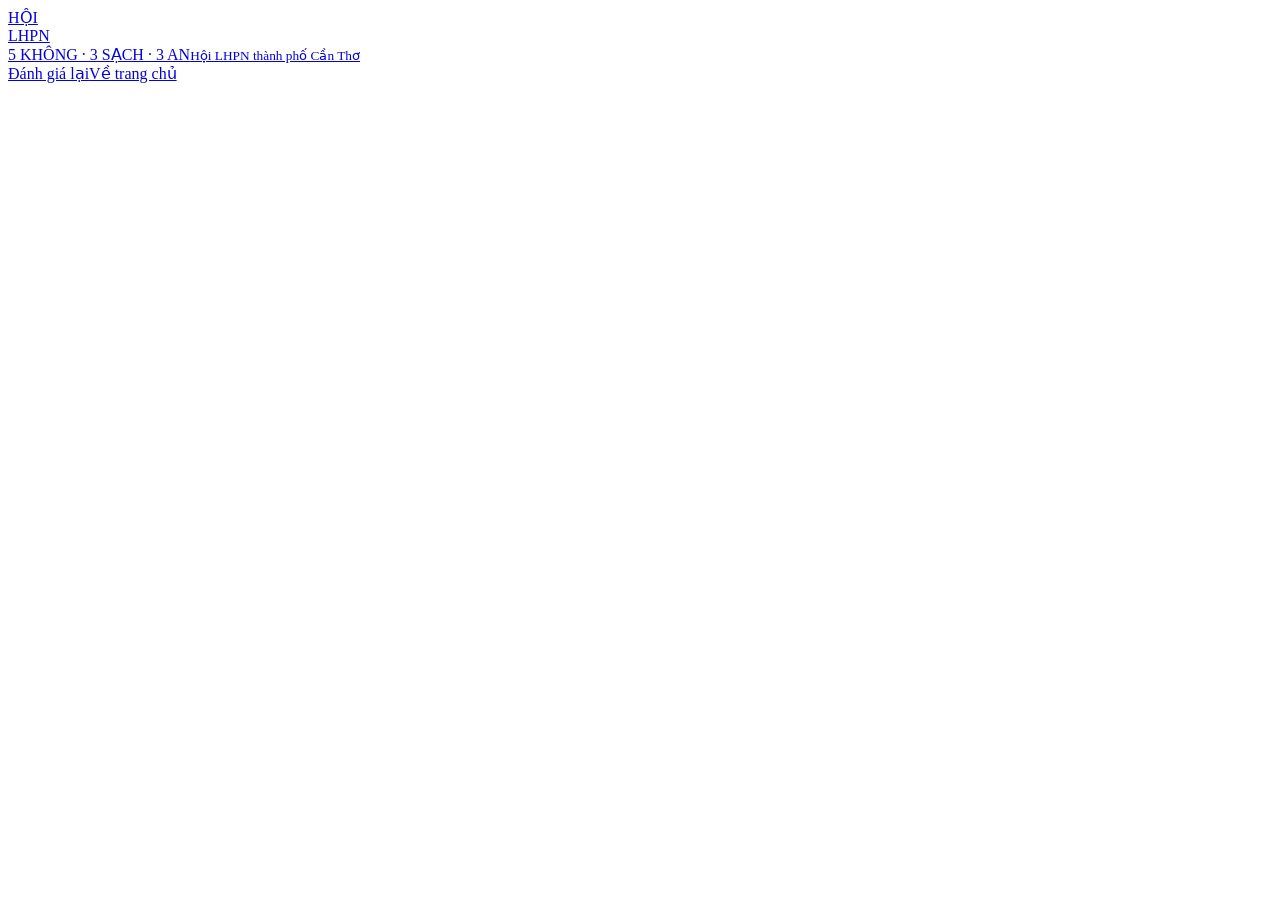
==== ket-qua.html @ f17b0d6a "feat: thêm ket-qua.html cho phiên bản V2" ====
<!doctype html><html lang="vi"><head><meta charset="utf-8"><meta name="viewport" content="width=device-width,initial-scale=1"><title>Kết quả tự đánh giá</title><link rel="stylesheet" href="assets/css/style.css"></head><body><header><div class="wrap nav"><a class="brand" href="index.html"><div class="logo-fallback">HỘI<br>LHPN</div><span>5 KHÔNG · 3 SẠCH · 3 AN<small>Hội LHPN thành phố Cần Thơ</small></span></a></div></header><main class="wrap section"><div class="result" id="result"></div><div class="actions"><a class="btn primary" href="tu-danh-gia.html">Đánh giá lại</a><a class="btn" href="index.html">Về trang chủ</a></div></main><script src="assets/js/app.js"></script></body></html>
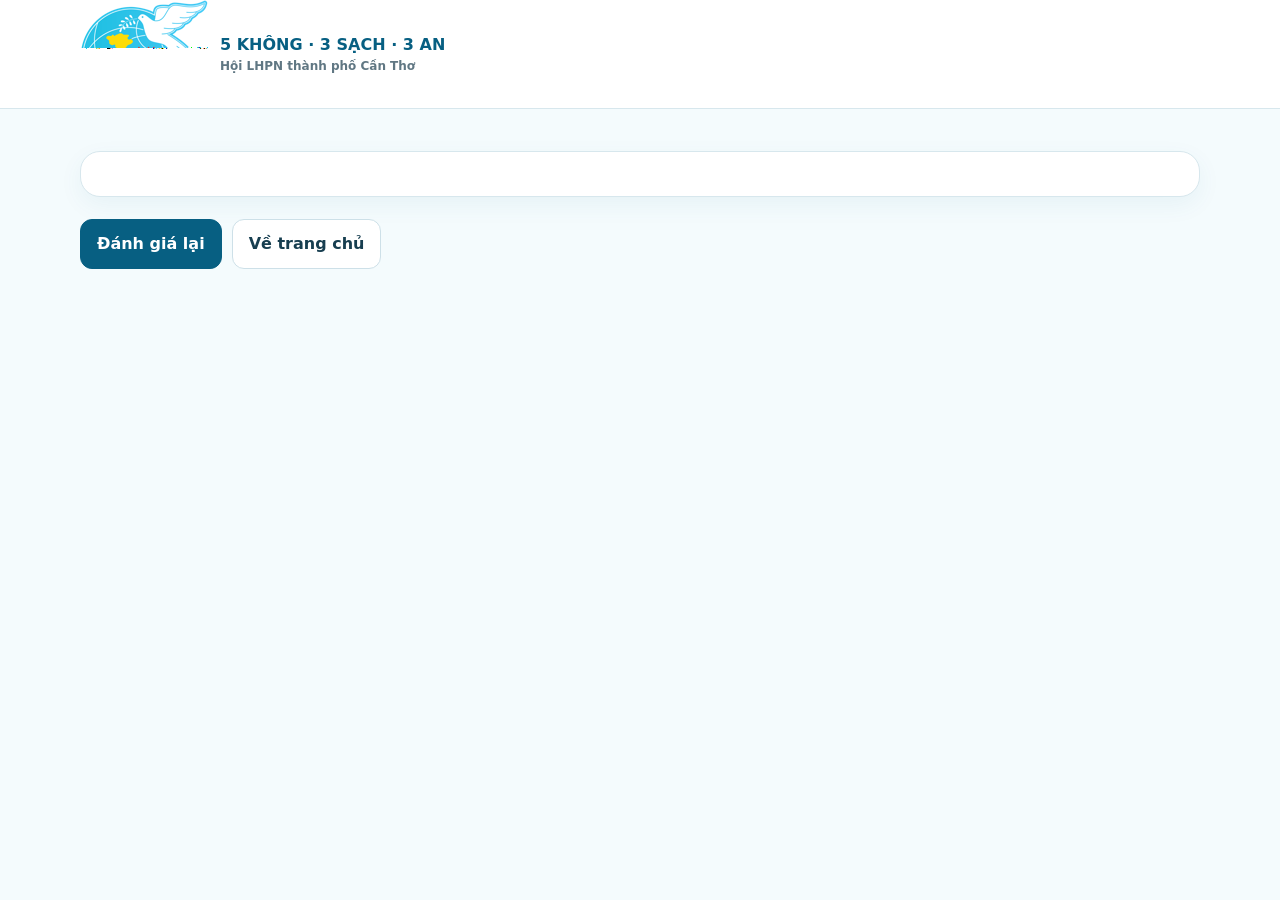
==== commit d9a2022f: "ui: cập nhật logo chính thức (ket-qua.html)" ====
--- a/ket-qua.html
+++ b/ket-qua.html
@@ -1 +1 @@
-<!doctype html><html lang="vi"><head><meta charset="utf-8"><meta name="viewport" content="width=device-width,initial-scale=1"><title>Kết quả tự đánh giá</title><link rel="stylesheet" href="assets/css/style.css"></head><body><header><div class="wrap nav"><a class="brand" href="index.html"><div class="logo-fallback">HỘI<br>LHPN</div><span>5 KHÔNG · 3 SẠCH · 3 AN<small>Hội LHPN thành phố Cần Thơ</small></span></a></div></header><main class="wrap section"><div class="result" id="result"></div><div class="actions"><a class="btn primary" href="tu-danh-gia.html">Đánh giá lại</a><a class="btn" href="index.html">Về trang chủ</a></div></main><script src="assets/js/app.js"></script></body></html>+<!doctype html><html lang="vi"><head><meta charset="utf-8"><meta name="viewport" content="width=device-width,initial-scale=1"><title>Kết quả tự đánh giá</title><link rel="stylesheet" href="assets/css/style.css"></head><body><header><div class="wrap nav"><a class="brand" href="index.html"><img class="brand-logo" src="assets/logo-hoi.png" alt="Logo Hội Liên hiệp Phụ nữ Việt Nam"><span>5 KHÔNG · 3 SẠCH · 3 AN<small>Hội LHPN thành phố Cần Thơ</small></span></a></div></header><main class="wrap section"><div class="result" id="result"></div><div class="actions"><a class="btn primary" href="tu-danh-gia.html">Đánh giá lại</a><a class="btn" href="index.html">Về trang chủ</a></div></main><script src="assets/js/app.js"></script></body></html>
--- a/assets/css/style.css
+++ b/assets/css/style.css
@@ -0,0 +1 @@
+:root{--b:#087da7;--bd:#075f82;--bg:#f4fbfd;--line:#d7e7ed;--ink:#173e50;--mut:#607783;--green:#14865f;--red:#c43c32}*{box-sizing:border-box}body{margin:0;font-family:system-ui,-apple-system,"Segoe UI",Arial,sans-serif;background:var(--bg);color:var(--ink);line-height:1.5}.wrap{width:min(calc(100% - 28px),1120px);margin:auto}a{text-decoration:none;color:inherit}header{background:#fff;border-bottom:1px solid var(--line);position:sticky;top:0;z-index:10}.nav{min-height:76px;display:flex;align-items:center;justify-content:space-between;gap:20px}.brand{display:flex;align-items:center;gap:12px;font-weight:850;color:var(--bd)}.brand small{display:block;color:var(--mut);font-size:12px}.logo-fallback{width:54px;height:54px;border-radius:50%;background:#28b8de;color:#fff;display:grid;place-items:center;text-align:center;line-height:1;font-weight:900;font-size:12px;border:3px solid #fff;box-shadow:0 0 0 2px #28b8de}nav{display:flex;gap:10px}nav a{padding:9px 11px;border-radius:10px;font-weight:700}nav a:hover{background:#eaf9fd}.hero{padding:72px 0;background:linear-gradient(135deg,#eaf9fd,#fff)}.hero-grid{display:grid;grid-template-columns:1.3fr .7fr;gap:42px;align-items:center}.hero h1{font-size:clamp(40px,5vw,64px);line-height:1.05;margin:18px 0;color:#0b5877}.hero h1 em{font-style:normal;color:#ed302b}.hero p,.muted{color:var(--mut)}.eyebrow{display:inline-block;background:#fff;border:1px solid #cde6ef;padding:7px 11px;border-radius:999px;font-size:12px;font-weight:900}.summary{display:grid;grid-template-columns:repeat(3,1fr);gap:10px;background:#fff;padding:24px;border:1px solid var(--line);border-radius:24px}.summary div{text-align:center;padding:18px;border-radius:16px;background:#f7fcfe}.summary b{display:block;font-size:38px;color:var(--bd)}.summary span{font-size:12px;font-weight:800}.section{padding:42px 0}.section h1,.section h2{color:#0b5877}.cards{display:grid;grid-template-columns:repeat(3,1fr);gap:16px}.cards article,.panel,.result{background:#fff;border:1px solid var(--line);border-radius:20px;padding:22px;box-shadow:0 8px 24px rgba(7,95,130,.06)}.notice{background:#fff;border:1px solid #cfe6ef;border-left:5px solid #159fca;border-radius:12px;padding:14px 16px;margin:18px 0}.actions{display:flex;gap:10px;flex-wrap:wrap;margin-top:22px}.btn{display:inline-flex;justify-content:center;align-items:center;border:1px solid #cde0e8;background:#fff;border-radius:12px;padding:12px 16px;font-weight:800}.btn.primary{background:var(--bd);color:#fff;border-color:var(--bd)}.wide{width:100%;margin-top:14px}.criteria-group{margin:24px 0 10px;padding:10px 14px;color:#fff;background:var(--bd);border-radius:12px;font-weight:900}.criterion,.assess-item{background:#fff;border:1px solid var(--line);border-radius:15px;padding:16px;margin-bottom:12px}.criterion h3{margin:0 0 4px}.criterion p{margin:0;color:var(--mut)}.grid{display:grid;grid-template-columns:repeat(2,1fr);gap:14px}.grid label,.panel>label{display:grid;gap:6px;font-weight:700;font-size:14px}.full{grid-column:1/-1}input,select{width:100%;padding:11px 12px;border:1px solid #cbdfe7;border-radius:10px;background:#fff}.checks{display:grid;grid-template-columns:repeat(2,1fr);gap:10px}.checks label{background:#f8fcfd;border:1px solid var(--line);padding:11px;border-radius:10px}.checks input{width:auto}.assess-top{display:grid;grid-template-columns:1fr auto;gap:14px;align-items:center}.assess-title{font-weight:850}.assess-desc{font-size:13px;color:var(--mut);margin-top:4px}.choice{display:flex;gap:6px}.choice label{cursor:pointer}.choice input{position:absolute;opacity:0}.choice span{display:block;padding:8px 10px;border-radius:9px;background:#f1f6f8;font-weight:800;font-size:13px}.choice input[value=dat]:checked+span{background:#e4f7ee;color:var(--green)}.choice input[value=chuadat]:checked+span{background:#fff0ee;color:var(--red)}.note-inline input{margin-top:9px}.progress-wrap{position:sticky;top:77px;background:#fff;border-bottom:1px solid var(--line);z-index:9;padding:10px 0}.progress-meta{display:flex;justify-content:space-between;font-size:12px;font-weight:800}.progress{height:7px;background:#e8f1f4;border-radius:999px;overflow:hidden;margin-top:6px}.progress span{display:block;height:100%;width:0;background:#19a974}.result .big{font-size:56px;font-weight:950;color:var(--bd)}.result-groups{display:grid;grid-template-columns:repeat(3,1fr);gap:10px;margin:18px 0}.result-box{text-align:center;border:1px solid var(--line);border-radius:14px;padding:14px}.result-box strong{display:block;font-size:28px;color:var(--bd)}footer{background:#083f57;color:#d7f0f8;padding:28px;text-align:center;margin-top:35px}@media(max-width:800px){nav{display:none}.hero-grid,.cards,.grid,.checks,.result-groups{grid-template-columns:1fr}.assess-top{grid-template-columns:1fr}.summary{max-width:430px}.progress-wrap{top:77px}}
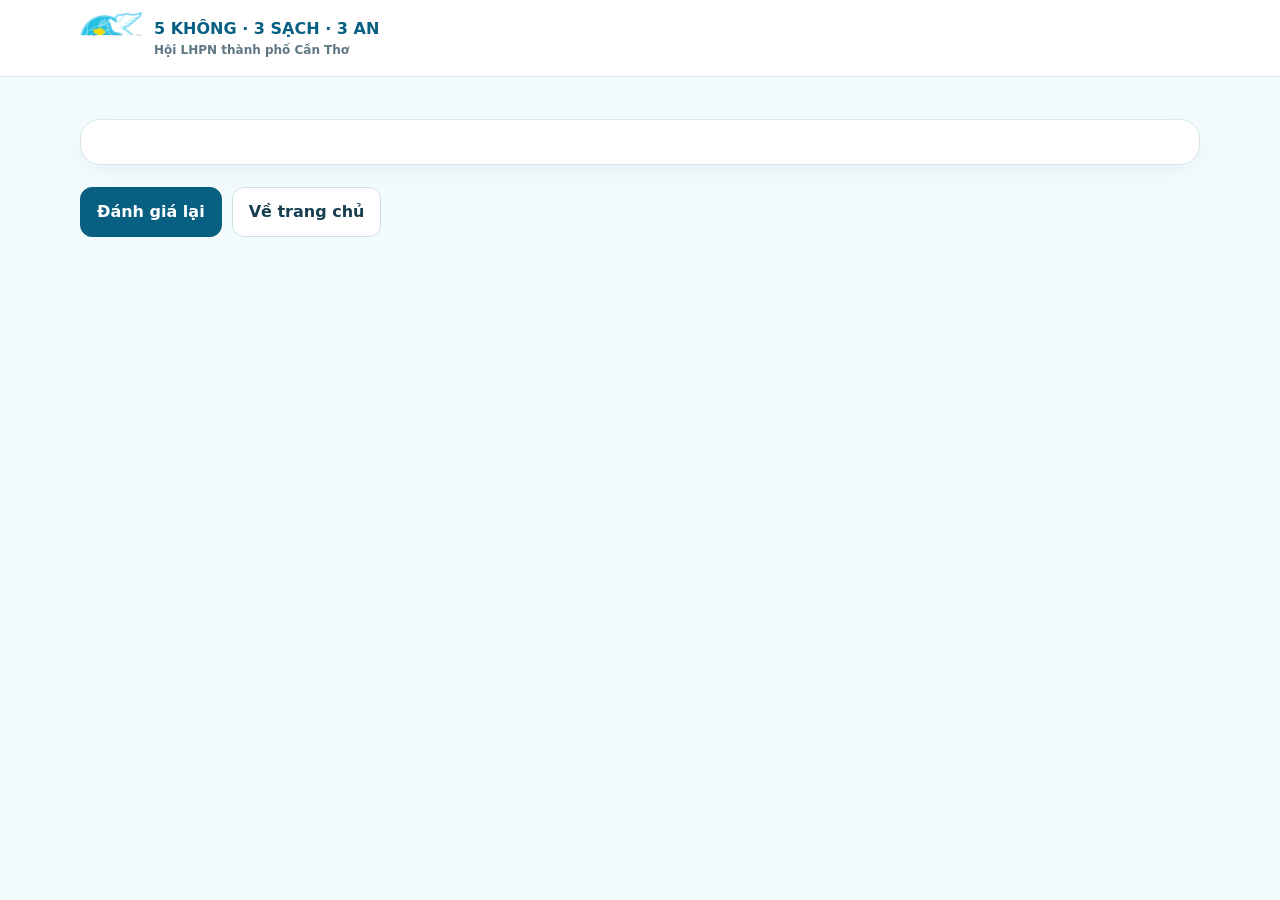
==== commit 8aa83954: "feat: nạp cấu hình backend trong ket-qua.html" ====
--- a/ket-qua.html
+++ b/ket-qua.html
@@ -1 +1 @@
-<!doctype html><html lang="vi"><head><meta charset="utf-8"><meta name="viewport" content="width=device-width,initial-scale=1"><title>Kết quả tự đánh giá</title><link rel="stylesheet" href="assets/css/style.css"></head><body><header><div class="wrap nav"><a class="brand" href="index.html"><img class="brand-logo" src="assets/logo-hoi.png" alt="Logo Hội Liên hiệp Phụ nữ Việt Nam"><span>5 KHÔNG · 3 SẠCH · 3 AN<small>Hội LHPN thành phố Cần Thơ</small></span></a></div></header><main class="wrap section"><div class="result" id="result"></div><div class="actions"><a class="btn primary" href="tu-danh-gia.html">Đánh giá lại</a><a class="btn" href="index.html">Về trang chủ</a></div></main><script src="assets/js/app.js"></script></body></html>+<!doctype html><html lang="vi"><head><meta charset="utf-8"><meta name="viewport" content="width=device-width,initial-scale=1"><title>Kết quả tự đánh giá</title><link rel="stylesheet" href="assets/css/style.css"></head><body><header><div class="wrap nav"><a class="brand" href="index.html"><img class="brand-logo" src="assets/logo-hoi.png" alt="Logo Hội Liên hiệp Phụ nữ Việt Nam"><span>5 KHÔNG · 3 SẠCH · 3 AN<small>Hội LHPN thành phố Cần Thơ</small></span></a></div></header><main class="wrap section"><div class="result" id="result"></div><div class="actions"><a class="btn primary" href="tu-danh-gia.html">Đánh giá lại</a><a class="btn" href="index.html">Về trang chủ</a></div></main><script src="assets/js/config.js"></script><script src="assets/js/app.js"></script></body></html>
--- a/assets/css/style.css
+++ b/assets/css/style.css
@@ -1 +1 @@
-:root{--b:#087da7;--bd:#075f82;--bg:#f4fbfd;--line:#d7e7ed;--ink:#173e50;--mut:#607783;--green:#14865f;--red:#c43c32}*{box-sizing:border-box}body{margin:0;font-family:system-ui,-apple-system,"Segoe UI",Arial,sans-serif;background:var(--bg);color:var(--ink);line-height:1.5}.wrap{width:min(calc(100% - 28px),1120px);margin:auto}a{text-decoration:none;color:inherit}header{background:#fff;border-bottom:1px solid var(--line);position:sticky;top:0;z-index:10}.nav{min-height:76px;display:flex;align-items:center;justify-content:space-between;gap:20px}.brand{display:flex;align-items:center;gap:12px;font-weight:850;color:var(--bd)}.brand small{display:block;color:var(--mut);font-size:12px}.logo-fallback{width:54px;height:54px;border-radius:50%;background:#28b8de;color:#fff;display:grid;place-items:center;text-align:center;line-height:1;font-weight:900;font-size:12px;border:3px solid #fff;box-shadow:0 0 0 2px #28b8de}nav{display:flex;gap:10px}nav a{padding:9px 11px;border-radius:10px;font-weight:700}nav a:hover{background:#eaf9fd}.hero{padding:72px 0;background:linear-gradient(135deg,#eaf9fd,#fff)}.hero-grid{display:grid;grid-template-columns:1.3fr .7fr;gap:42px;align-items:center}.hero h1{font-size:clamp(40px,5vw,64px);line-height:1.05;margin:18px 0;color:#0b5877}.hero h1 em{font-style:normal;color:#ed302b}.hero p,.muted{color:var(--mut)}.eyebrow{display:inline-block;background:#fff;border:1px solid #cde6ef;padding:7px 11px;border-radius:999px;font-size:12px;font-weight:900}.summary{display:grid;grid-template-columns:repeat(3,1fr);gap:10px;background:#fff;padding:24px;border:1px solid var(--line);border-radius:24px}.summary div{text-align:center;padding:18px;border-radius:16px;background:#f7fcfe}.summary b{display:block;font-size:38px;color:var(--bd)}.summary span{font-size:12px;font-weight:800}.section{padding:42px 0}.section h1,.section h2{color:#0b5877}.cards{display:grid;grid-template-columns:repeat(3,1fr);gap:16px}.cards article,.panel,.result{background:#fff;border:1px solid var(--line);border-radius:20px;padding:22px;box-shadow:0 8px 24px rgba(7,95,130,.06)}.notice{background:#fff;border:1px solid #cfe6ef;border-left:5px solid #159fca;border-radius:12px;padding:14px 16px;margin:18px 0}.actions{display:flex;gap:10px;flex-wrap:wrap;margin-top:22px}.btn{display:inline-flex;justify-content:center;align-items:center;border:1px solid #cde0e8;background:#fff;border-radius:12px;padding:12px 16px;font-weight:800}.btn.primary{background:var(--bd);color:#fff;border-color:var(--bd)}.wide{width:100%;margin-top:14px}.criteria-group{margin:24px 0 10px;padding:10px 14px;color:#fff;background:var(--bd);border-radius:12px;font-weight:900}.criterion,.assess-item{background:#fff;border:1px solid var(--line);border-radius:15px;padding:16px;margin-bottom:12px}.criterion h3{margin:0 0 4px}.criterion p{margin:0;color:var(--mut)}.grid{display:grid;grid-template-columns:repeat(2,1fr);gap:14px}.grid label,.panel>label{display:grid;gap:6px;font-weight:700;font-size:14px}.full{grid-column:1/-1}input,select{width:100%;padding:11px 12px;border:1px solid #cbdfe7;border-radius:10px;background:#fff}.checks{display:grid;grid-template-columns:repeat(2,1fr);gap:10px}.checks label{background:#f8fcfd;border:1px solid var(--line);padding:11px;border-radius:10px}.checks input{width:auto}.assess-top{display:grid;grid-template-columns:1fr auto;gap:14px;align-items:center}.assess-title{font-weight:850}.assess-desc{font-size:13px;color:var(--mut);margin-top:4px}.choice{display:flex;gap:6px}.choice label{cursor:pointer}.choice input{position:absolute;opacity:0}.choice span{display:block;padding:8px 10px;border-radius:9px;background:#f1f6f8;font-weight:800;font-size:13px}.choice input[value=dat]:checked+span{background:#e4f7ee;color:var(--green)}.choice input[value=chuadat]:checked+span{background:#fff0ee;color:var(--red)}.note-inline input{margin-top:9px}.progress-wrap{position:sticky;top:77px;background:#fff;border-bottom:1px solid var(--line);z-index:9;padding:10px 0}.progress-meta{display:flex;justify-content:space-between;font-size:12px;font-weight:800}.progress{height:7px;background:#e8f1f4;border-radius:999px;overflow:hidden;margin-top:6px}.progress span{display:block;height:100%;width:0;background:#19a974}.result .big{font-size:56px;font-weight:950;color:var(--bd)}.result-groups{display:grid;grid-template-columns:repeat(3,1fr);gap:10px;margin:18px 0}.result-box{text-align:center;border:1px solid var(--line);border-radius:14px;padding:14px}.result-box strong{display:block;font-size:28px;color:var(--bd)}footer{background:#083f57;color:#d7f0f8;padding:28px;text-align:center;margin-top:35px}@media(max-width:800px){nav{display:none}.hero-grid,.cards,.grid,.checks,.result-groups{grid-template-columns:1fr}.assess-top{grid-template-columns:1fr}.summary{max-width:430px}.progress-wrap{top:77px}}+:root{--b:#087da7;--bd:#075f82;--bg:#f4fbfd;--line:#d7e7ed;--ink:#173e50;--mut:#607783;--green:#14865f;--red:#c43c32}*{box-sizing:border-box}body{margin:0;font-family:system-ui,-apple-system,"Segoe UI",Arial,sans-serif;background:var(--bg);color:var(--ink);line-height:1.5}.wrap{width:min(calc(100% - 28px),1120px);margin:auto}a{text-decoration:none;color:inherit}header{background:#fff;border-bottom:1px solid var(--line);position:sticky;top:0;z-index:10}.nav{min-height:76px;display:flex;align-items:center;justify-content:space-between;gap:20px}.brand{display:flex;align-items:center;gap:12px;font-weight:850;color:var(--bd)}.brand small{display:block;color:var(--mut);font-size:12px}.brand-logo{width:62px;height:54px;object-fit:contain;display:block}.logo-fallback{width:54px;height:54px;border-radius:50%;background:#28b8de;color:#fff;display:grid;place-items:center;text-align:center;line-height:1;font-weight:900;font-size:12px;border:3px solid #fff;box-shadow:0 0 0 2px #28b8de}nav{display:flex;gap:10px}nav a{padding:9px 11px;border-radius:10px;font-weight:700}nav a:hover{background:#eaf9fd}.hero{padding:72px 0;background:linear-gradient(135deg,#eaf9fd,#fff)}.hero-grid{display:grid;grid-template-columns:1.3fr .7fr;gap:42px;align-items:center}.hero h1{font-size:clamp(40px,5vw,64px);line-height:1.05;margin:18px 0;color:#0b5877}.hero h1 em{font-style:normal;color:#ed302b}.hero p,.muted{color:var(--mut)}.eyebrow{display:inline-block;background:#fff;border:1px solid #cde6ef;padding:7px 11px;border-radius:999px;font-size:12px;font-weight:900}.summary{display:grid;grid-template-columns:repeat(3,1fr);gap:10px;background:#fff;padding:24px;border:1px solid var(--line);border-radius:24px}.summary div{text-align:center;padding:18px;border-radius:16px;background:#f7fcfe}.summary b{display:block;font-size:38px;color:var(--bd)}.summary span{font-size:12px;font-weight:800}.section{padding:42px 0}.section h1,.section h2{color:#0b5877}.cards{display:grid;grid-template-columns:repeat(3,1fr);gap:16px}.cards article,.panel,.result{background:#fff;border:1px solid var(--line);border-radius:20px;padding:22px;box-shadow:0 8px 24px rgba(7,95,130,.06)}.notice{background:#fff;border:1px solid #cfe6ef;border-left:5px solid #159fca;border-radius:12px;padding:14px 16px;margin:18px 0}.actions{display:flex;gap:10px;flex-wrap:wrap;margin-top:22px}.btn{display:inline-flex;justify-content:center;align-items:center;border:1px solid #cde0e8;background:#fff;border-radius:12px;padding:12px 16px;font-weight:800}.btn.primary{background:var(--bd);color:#fff;border-color:var(--bd)}.wide{width:100%;margin-top:14px}.criteria-group{margin:24px 0 10px;padding:10px 14px;color:#fff;background:var(--bd);border-radius:12px;font-weight:900}.criterion,.assess-item{background:#fff;border:1px solid var(--line);border-radius:15px;padding:16px;margin-bottom:12px}.criterion h3{margin:0 0 4px}.criterion p{margin:0;color:var(--mut)}.grid{display:grid;grid-template-columns:repeat(2,1fr);gap:14px}.grid label,.panel>label{display:grid;gap:6px;font-weight:700;font-size:14px}.full{grid-column:1/-1}input,select{width:100%;padding:11px 12px;border:1px solid #cbdfe7;border-radius:10px;background:#fff}.checks{display:grid;grid-template-columns:repeat(2,1fr);gap:10px}.checks label{background:#f8fcfd;border:1px solid var(--line);padding:11px;border-radius:10px}.checks input{width:auto}.assess-top{display:grid;grid-template-columns:1fr auto;gap:14px;align-items:center}.assess-title{font-weight:850}.assess-desc{font-size:13px;color:var(--mut);margin-top:4px}.choice{display:flex;gap:6px}.choice label{cursor:pointer}.choice input{position:absolute;opacity:0}.choice span{display:block;padding:8px 10px;border-radius:9px;background:#f1f6f8;font-weight:800;font-size:13px}.choice input[value=dat]:checked+span{background:#e4f7ee;color:var(--green)}.choice input[value=chuadat]:checked+span{background:#fff0ee;color:var(--red)}.note-inline input{margin-top:9px}.progress-wrap{position:sticky;top:77px;background:#fff;border-bottom:1px solid var(--line);z-index:9;padding:10px 0}.progress-meta{display:flex;justify-content:space-between;font-size:12px;font-weight:800}.progress{height:7px;background:#e8f1f4;border-radius:999px;overflow:hidden;margin-top:6px}.progress span{display:block;height:100%;width:0;background:#19a974}.result .big{font-size:56px;font-weight:950;color:var(--bd)}.result-groups{display:grid;grid-template-columns:repeat(3,1fr);gap:10px;margin:18px 0}.result-box{text-align:center;border:1px solid var(--line);border-radius:14px;padding:14px}.result-box strong{display:block;font-size:28px;color:var(--bd)}footer{background:#083f57;color:#d7f0f8;padding:28px;text-align:center;margin-top:35px}@media(max-width:800px){nav{display:none}.hero-grid,.cards,.grid,.checks,.result-groups{grid-template-columns:1fr}.assess-top{grid-template-columns:1fr}.summary{max-width:430px}.progress-wrap{top:77px}}
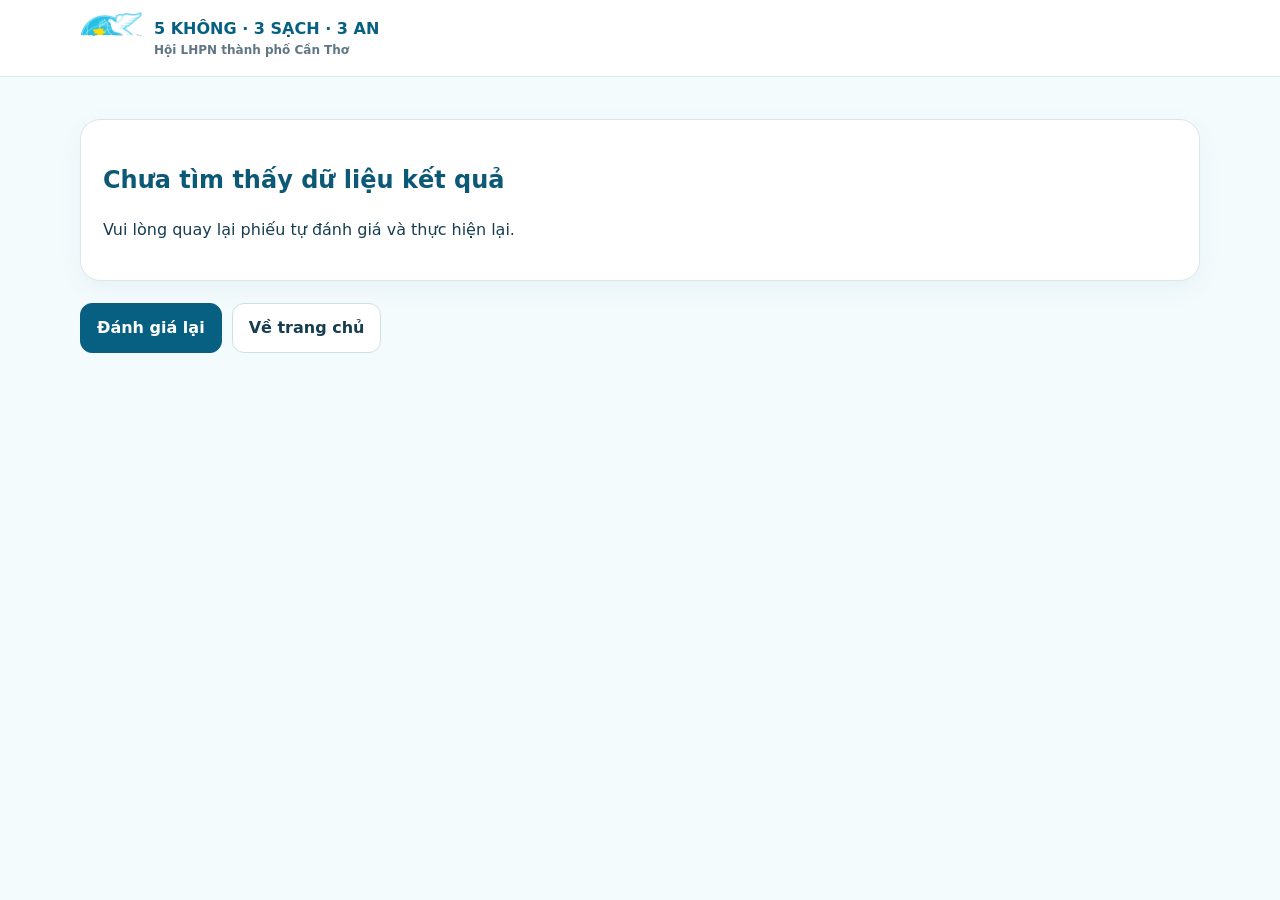
==== commit a66a54ea: "fix: nhúng trực tiếp logic hiển thị kết quả vào trang" ====
--- a/ket-qua.html
+++ b/ket-qua.html
@@ -1 +1,42 @@
-<!doctype html><html lang="vi"><head><meta charset="utf-8"><meta name="viewport" content="width=device-width,initial-scale=1"><title>Kết quả tự đánh giá</title><link rel="stylesheet" href="assets/css/style.css"></head><body><header><div class="wrap nav"><a class="brand" href="index.html"><img class="brand-logo" src="assets/logo-hoi.png" alt="Logo Hội Liên hiệp Phụ nữ Việt Nam"><span>5 KHÔNG · 3 SẠCH · 3 AN<small>Hội LHPN thành phố Cần Thơ</small></span></a></div></header><main class="wrap section"><div class="result" id="result"></div><div class="actions"><a class="btn primary" href="tu-danh-gia.html">Đánh giá lại</a><a class="btn" href="index.html">Về trang chủ</a></div></main><script src="assets/js/config.js"></script><script src="assets/js/app.js"></script></body></html>+<!doctype html><html lang="vi"><head><meta charset="utf-8"><meta name="viewport" content="width=device-width,initial-scale=1"><title>Kết quả tự đánh giá</title><link rel="stylesheet" href="assets/css/style.css?v=20261006-4"></head><body><header><div class="wrap nav"><a class="brand" href="index.html"><img class="brand-logo" src="assets/logo-hoi.png" alt="Logo Hội Liên hiệp Phụ nữ Việt Nam"><span>5 KHÔNG · 3 SẠCH · 3 AN<small>Hội LHPN thành phố Cần Thơ</small></span></a></div></header><main class="wrap section"><div class="result" id="result"><p>Đang tải kết quả...</p></div><div class="actions"><a class="btn primary" href="tu-danh-gia.html">Đánh giá lại</a><a class="btn" href="index.html">Về trang chủ</a></div></main><script>
+(function(){
+  const names=["Không nghèo","Không bạo lực","Không vi phạm pháp luật và tệ nạn xã hội","Không có trẻ em suy dinh dưỡng và bỏ học","Không lãng phí","Sạch nhà","Sạch bếp","Sạch ngõ","An toàn","An tâm","An sinh"];
+  const groups=["5 Không","5 Không","5 Không","5 Không","5 Không","3 Sạch","3 Sạch","3 Sạch","3 An","3 An","3 An"];
+  const esc=s=>String(s||"").replace(/[&<>'"]/g,m=>({"&":"&amp;","<":"&lt;",">":"&gt;","'":"&#39;",'"':"&quot;"}[m]));
+  const root=document.getElementById("result");
+  let d=null;
+  try{ d=JSON.parse(localStorage.getItem("assessmentResult")||"null"); }catch(e){}
+  if(!d||!d.criteria){
+    root.innerHTML='<h2>Chưa tìm thấy dữ liệu kết quả</h2><p>Vui lòng quay lại phiếu tự đánh giá và thực hiện lại.</p>';
+    return;
+  }
+  let count={ "5 Không":0,"3 Sạch":0,"3 An":0 }, failed=[];
+  for(let i=1;i<=11;i++){
+    const v=d.criteria["c"+i]&&d.criteria["c"+i].value;
+    if(v==="dat") count[groups[i-1]]++;
+    else failed.push(names[i-1]);
+  }
+  const total=count["5 Không"]+count["3 Sạch"]+count["3 An"];
+  const s=d.support||{};
+  const supports=[];
+  if(s.loan)supports.push("Vay vốn");
+  if(s.training)supports.push("Tập huấn kiến thức");
+  if(s.livelihood)supports.push("Hỗ trợ sinh kế");
+  if(s.cleanWater)supports.push("Hỗ trợ cải thiện điều kiện sử dụng nước sạch");
+  if(s.toilet)supports.push("Hỗ trợ cải tạo, nâng cấp công trình nhà tiêu hợp vệ sinh");
+  if(s.other)supports.push(esc(s.other));
+  root.innerHTML=
+    '<div class="big">'+total+'/11</div>'+
+    '<h1>'+(total===11?'Gia đình tự đánh giá đạt đủ 11 tiêu chuẩn':'Gia đình còn tiêu chuẩn cần tiếp tục thực hiện')+'</h1>'+
+    '<p><b>'+esc(d.meta&&d.meta.name)+'</b> · '+esc(d.meta&&d.meta.unit)+'</p>'+
+    '<div class="notice"><b>Lưu ý:</b> Đây là kết quả tự đánh giá của hộ gia đình, chưa thay thế kết quả bình xét và xác nhận theo quy trình tiêu chí 6.4.</div>'+
+    '<div class="result-groups">'+
+      '<div class="result-box"><strong>'+count["5 Không"]+'/5</strong>5 Không</div>'+
+      '<div class="result-box"><strong>'+count["3 Sạch"]+'/3</strong>3 Sạch</div>'+
+      '<div class="result-box"><strong>'+count["3 An"]+'/3</strong>3 An</div>'+
+    '</div>'+
+    (failed.length?'<h3>Nội dung cần tiếp tục thực hiện</h3><ul>'+failed.map(x=>'<li><b>'+esc(x)+'</b></li>').join('')+'</ul>':'<div class="notice"><b>Kết quả:</b> Gia đình đã tự đánh giá “Đạt” đối với toàn bộ 11 tiêu chuẩn.</div>')+
+    '<p><b>Nhu cầu hỗ trợ đã đăng ký:</b> '+(supports.length?supports.join("; "):"Chưa đăng ký.")+'</p>'+
+    '<p><b>Trạng thái gửi dữ liệu:</b> '+(d.sent===false?'Chưa xác nhận gửi thành công.': 'Phiếu đã được gửi tới hệ thống dữ liệu.')+'</p>';
+})();
+</script></body></html>
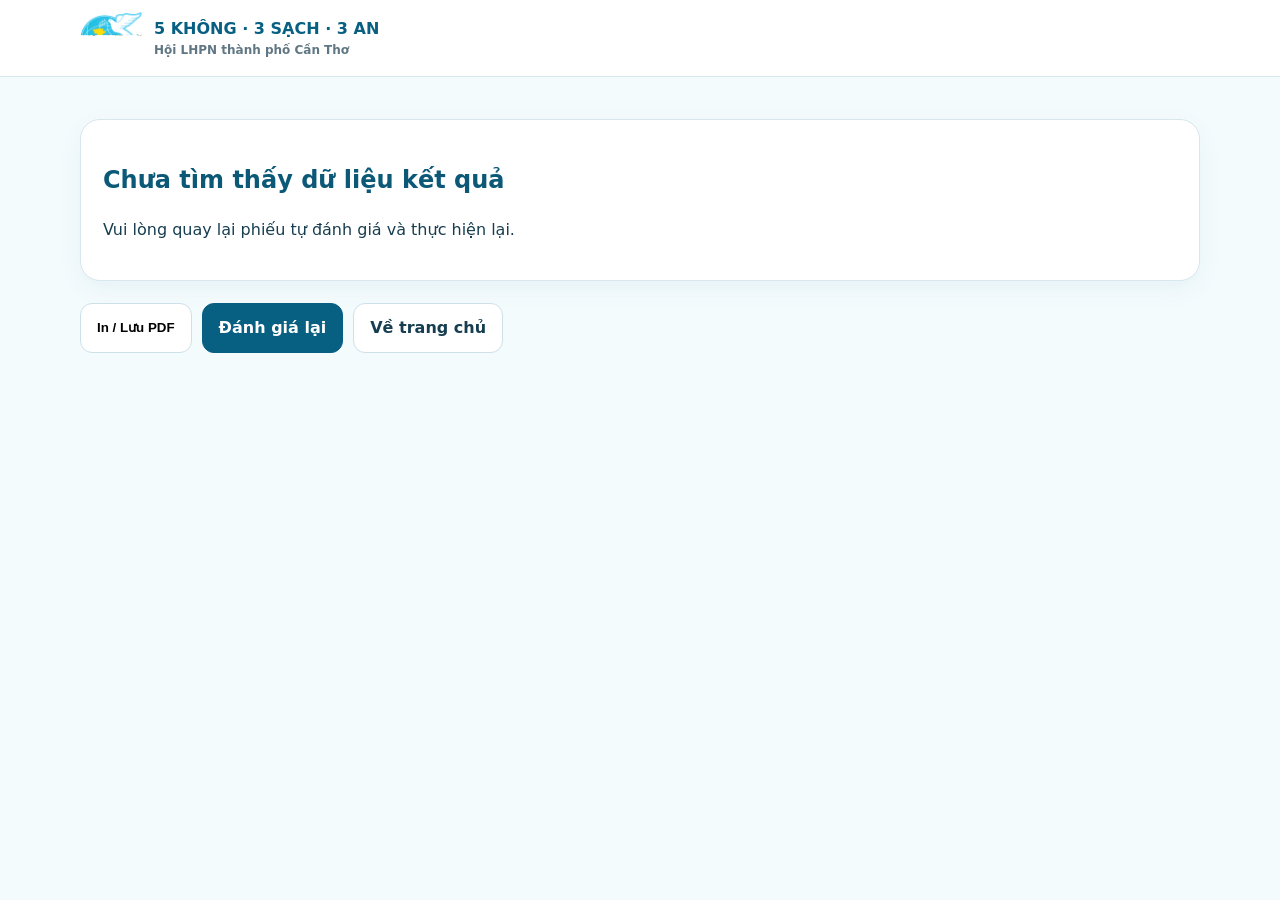
==== commit 460dfc36: "ui: hoàn thiện giao diện trang kết quả" ====
--- a/ket-qua.html
+++ b/ket-qua.html
@@ -1,11 +1,17 @@
-<!doctype html><html lang="vi"><head><meta charset="utf-8"><meta name="viewport" content="width=device-width,initial-scale=1"><title>Kết quả tự đánh giá</title><link rel="stylesheet" href="assets/css/style.css?v=20261006-4"></head><body><header><div class="wrap nav"><a class="brand" href="index.html"><img class="brand-logo" src="assets/logo-hoi.png" alt="Logo Hội Liên hiệp Phụ nữ Việt Nam"><span>5 KHÔNG · 3 SẠCH · 3 AN<small>Hội LHPN thành phố Cần Thơ</small></span></a></div></header><main class="wrap section"><div class="result" id="result"><p>Đang tải kết quả...</p></div><div class="actions"><a class="btn primary" href="tu-danh-gia.html">Đánh giá lại</a><a class="btn" href="index.html">Về trang chủ</a></div></main><script>
+<!doctype html><html lang="vi"><head><meta charset="utf-8"><meta name="viewport" content="width=device-width,initial-scale=1"><title>Kết quả tự đánh giá</title><link rel="stylesheet" href="assets/css/style.css?v=20261006-4"></head><body><header><div class="wrap nav"><a class="brand" href="index.html"><img class="brand-logo" src="assets/logo-hoi.png" alt="Logo Hội Liên hiệp Phụ nữ Việt Nam"><span>5 KHÔNG · 3 SẠCH · 3 AN<small>Hội LHPN thành phố Cần Thơ</small></span></a></div></header><main class="wrap section"><div class="result result-page" id="result"><p>Đang tải kết quả...</p></div><div class="actions result-actions"><button class="btn" type="button" onclick="window.print()">In / Lưu PDF</button><a class="btn primary" href="tu-danh-gia.html">Đánh giá lại</a><a class="btn" href="index.html">Về trang chủ</a></div></main><script>
 (function(){
   const names=["Không nghèo","Không bạo lực","Không vi phạm pháp luật và tệ nạn xã hội","Không có trẻ em suy dinh dưỡng và bỏ học","Không lãng phí","Sạch nhà","Sạch bếp","Sạch ngõ","An toàn","An tâm","An sinh"];
   const groups=["5 Không","5 Không","5 Không","5 Không","5 Không","3 Sạch","3 Sạch","3 Sạch","3 An","3 An","3 An"];
   const esc=s=>String(s||"").replace(/[&<>'"]/g,m=>({"&":"&amp;","<":"&lt;",">":"&gt;","'":"&#39;",'"':"&quot;"}[m]));
   const root=document.getElementById("result");
   let d=null;
-  try{ d=JSON.parse(localStorage.getItem("assessmentResult")||"null"); }catch(e){}
+  try{
+    const qp=new URLSearchParams(location.search).get("r");
+    if(qp) d=JSON.parse(decodeURIComponent(qp));
+  }catch(e){}
+  if(!d){
+    try{ d=JSON.parse(localStorage.getItem("assessmentResult")||"null"); }catch(e){}
+  }
   if(!d||!d.criteria){
     root.innerHTML='<h2>Chưa tìm thấy dữ liệu kết quả</h2><p>Vui lòng quay lại phiếu tự đánh giá và thực hiện lại.</p>';
     return;
@@ -26,9 +32,8 @@
   if(s.toilet)supports.push("Hỗ trợ cải tạo, nâng cấp công trình nhà tiêu hợp vệ sinh");
   if(s.other)supports.push(esc(s.other));
   root.innerHTML=
-    '<div class="big">'+total+'/11</div>'+
-    '<h1>'+(total===11?'Gia đình tự đánh giá đạt đủ 11 tiêu chuẩn':'Gia đình còn tiêu chuẩn cần tiếp tục thực hiện')+'</h1>'+
-    '<p><b>'+esc(d.meta&&d.meta.name)+'</b> · '+esc(d.meta&&d.meta.unit)+'</p>'+
+    '<div class="result-kicker">KẾT QUẢ TỰ ĐÁNH GIÁ</div>'+
+    '<div class="result-hero"><div class="result-score"><div class="big">'+total+'/11</div><span>tiêu chuẩn đạt</span></div><div><h1>'+(total===11?'Gia đình tự đánh giá đạt đủ 11 tiêu chuẩn':'Gia đình còn tiêu chuẩn cần tiếp tục thực hiện')+'</h1><p class="result-person"><b>'+esc(d.meta&&d.meta.name)+'</b><br>'+esc(d.meta&&d.meta.unit)+'</p></div></div>'+
     '<div class="notice"><b>Lưu ý:</b> Đây là kết quả tự đánh giá của hộ gia đình, chưa thay thế kết quả bình xét và xác nhận theo quy trình tiêu chí 6.4.</div>'+
     '<div class="result-groups">'+
       '<div class="result-box"><strong>'+count["5 Không"]+'/5</strong>5 Không</div>'+
@@ -37,6 +42,6 @@
     '</div>'+
     (failed.length?'<h3>Nội dung cần tiếp tục thực hiện</h3><ul>'+failed.map(x=>'<li><b>'+esc(x)+'</b></li>').join('')+'</ul>':'<div class="notice"><b>Kết quả:</b> Gia đình đã tự đánh giá “Đạt” đối với toàn bộ 11 tiêu chuẩn.</div>')+
     '<p><b>Nhu cầu hỗ trợ đã đăng ký:</b> '+(supports.length?supports.join("; "):"Chưa đăng ký.")+'</p>'+
-    '<p><b>Trạng thái gửi dữ liệu:</b> '+(d.sent===false?'Chưa xác nhận gửi thành công.': 'Phiếu đã được gửi tới hệ thống dữ liệu.')+'</p>';
+    '<div class="submission-status '+(d.sent===false?'warn':'ok')+'"><b>'+(d.sent===false?'Chưa xác nhận gửi dữ liệu':'Phiếu đã được ghi nhận')+'</b><span>'+(d.sent===false?'Vui lòng thử gửi lại nếu cần.':'Dữ liệu đã được chuyển tới hệ thống để phục vụ tổng hợp và bình xét.')+'</span></div>';
 })();
 </script></body></html>
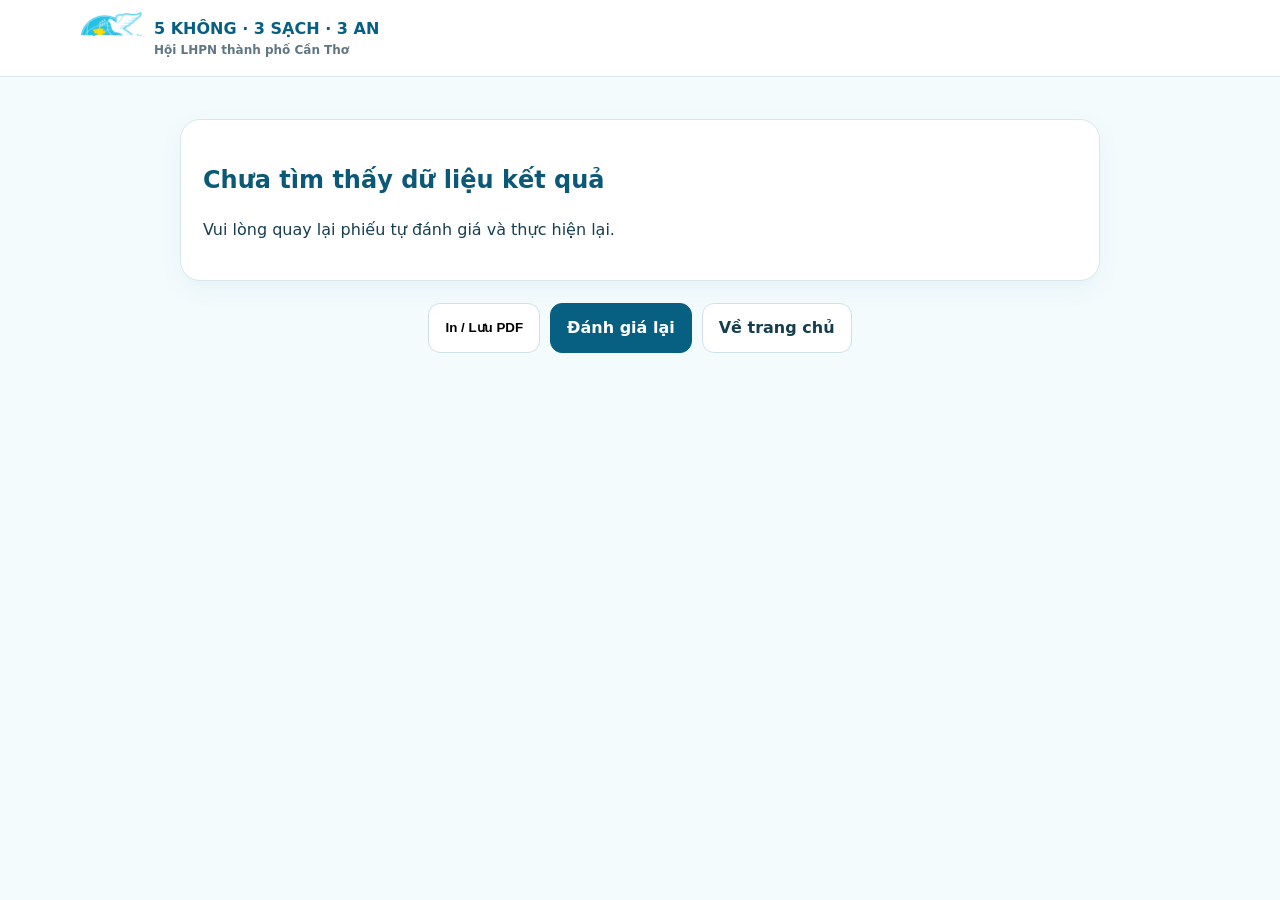
==== commit a24a8023: "feat: hiển thị mã tra cứu trên trang kết quả" ====
--- a/ket-qua.html
+++ b/ket-qua.html
@@ -34,7 +34,7 @@
   root.innerHTML=
     '<div class="result-kicker">KẾT QUẢ TỰ ĐÁNH GIÁ</div>'+
     '<div class="result-hero"><div class="result-score"><div class="big">'+total+'/11</div><span>tiêu chuẩn đạt</span></div><div><h1>'+(total===11?'Gia đình tự đánh giá đạt đủ 11 tiêu chuẩn':'Gia đình còn tiêu chuẩn cần tiếp tục thực hiện')+'</h1><p class="result-person"><b>'+esc(d.meta&&d.meta.name)+'</b><br>'+esc(d.meta&&d.meta.unit)+'</p></div></div>'+
-    '<div class="notice"><b>Lưu ý:</b> Đây là kết quả tự đánh giá của hộ gia đình, chưa thay thế kết quả bình xét và xác nhận theo quy trình tiêu chí 6.4.</div>'+
+    '<div class="lookup-code"><span>Mã tra cứu</span><strong>'+esc(d.lookupCode||"")+'</strong><small>Hãy lưu mã này để tra cứu lại kết quả.</small></div>'+'<div class="notice"><b>Lưu ý:</b> Đây là kết quả tự đánh giá của hộ gia đình, chưa thay thế kết quả bình xét và xác nhận theo quy trình tiêu chí 6.4.</div>'+
     '<div class="result-groups">'+
       '<div class="result-box"><strong>'+count["5 Không"]+'/5</strong>5 Không</div>'+
       '<div class="result-box"><strong>'+count["3 Sạch"]+'/3</strong>3 Sạch</div>'+
--- a/assets/css/style.css
+++ b/assets/css/style.css
@@ -1 +1 @@
-:root{--b:#087da7;--bd:#075f82;--bg:#f4fbfd;--line:#d7e7ed;--ink:#173e50;--mut:#607783;--green:#14865f;--red:#c43c32}*{box-sizing:border-box}body{margin:0;font-family:system-ui,-apple-system,"Segoe UI",Arial,sans-serif;background:var(--bg);color:var(--ink);line-height:1.5}.wrap{width:min(calc(100% - 28px),1120px);margin:auto}a{text-decoration:none;color:inherit}header{background:#fff;border-bottom:1px solid var(--line);position:sticky;top:0;z-index:10}.nav{min-height:76px;display:flex;align-items:center;justify-content:space-between;gap:20px}.brand{display:flex;align-items:center;gap:12px;font-weight:850;color:var(--bd)}.brand small{display:block;color:var(--mut);font-size:12px}.brand-logo{width:62px;height:54px;object-fit:contain;display:block}.logo-fallback{width:54px;height:54px;border-radius:50%;background:#28b8de;color:#fff;display:grid;place-items:center;text-align:center;line-height:1;font-weight:900;font-size:12px;border:3px solid #fff;box-shadow:0 0 0 2px #28b8de}nav{display:flex;gap:10px}nav a{padding:9px 11px;border-radius:10px;font-weight:700}nav a:hover{background:#eaf9fd}.hero{padding:72px 0;background:linear-gradient(135deg,#eaf9fd,#fff)}.hero-grid{display:grid;grid-template-columns:1.3fr .7fr;gap:42px;align-items:center}.hero h1{font-size:clamp(40px,5vw,64px);line-height:1.05;margin:18px 0;color:#0b5877}.hero h1 em{font-style:normal;color:#ed302b}.hero p,.muted{color:var(--mut)}.eyebrow{display:inline-block;background:#fff;border:1px solid #cde6ef;padding:7px 11px;border-radius:999px;font-size:12px;font-weight:900}.summary{display:grid;grid-template-columns:repeat(3,1fr);gap:10px;background:#fff;padding:24px;border:1px solid var(--line);border-radius:24px}.summary div{text-align:center;padding:18px;border-radius:16px;background:#f7fcfe}.summary b{display:block;font-size:38px;color:var(--bd)}.summary span{font-size:12px;font-weight:800}.section{padding:42px 0}.section h1,.section h2{color:#0b5877}.cards{display:grid;grid-template-columns:repeat(3,1fr);gap:16px}.cards article,.panel,.result{background:#fff;border:1px solid var(--line);border-radius:20px;padding:22px;box-shadow:0 8px 24px rgba(7,95,130,.06)}.notice{background:#fff;border:1px solid #cfe6ef;border-left:5px solid #159fca;border-radius:12px;padding:14px 16px;margin:18px 0}.actions{display:flex;gap:10px;flex-wrap:wrap;margin-top:22px}.btn{display:inline-flex;justify-content:center;align-items:center;border:1px solid #cde0e8;background:#fff;border-radius:12px;padding:12px 16px;font-weight:800}.btn.primary{background:var(--bd);color:#fff;border-color:var(--bd)}.wide{width:100%;margin-top:14px}.criteria-group{margin:24px 0 10px;padding:10px 14px;color:#fff;background:var(--bd);border-radius:12px;font-weight:900}.criterion,.assess-item{background:#fff;border:1px solid var(--line);border-radius:15px;padding:16px;margin-bottom:12px}.criterion h3{margin:0 0 4px}.criterion p{margin:0;color:var(--mut)}.grid{display:grid;grid-template-columns:repeat(2,1fr);gap:14px}.grid label,.panel>label{display:grid;gap:6px;font-weight:700;font-size:14px}.full{grid-column:1/-1}input,select{width:100%;padding:11px 12px;border:1px solid #cbdfe7;border-radius:10px;background:#fff}.checks{display:grid;grid-template-columns:repeat(2,1fr);gap:10px}.checks label{background:#f8fcfd;border:1px solid var(--line);padding:11px;border-radius:10px}.checks input{width:auto}.assess-top{display:grid;grid-template-columns:1fr auto;gap:14px;align-items:center}.assess-title{font-weight:850}.assess-desc{font-size:13px;color:var(--mut);margin-top:4px}.choice{display:flex;gap:6px}.choice label{cursor:pointer}.choice input{position:absolute;opacity:0}.choice span{display:block;padding:8px 10px;border-radius:9px;background:#f1f6f8;font-weight:800;font-size:13px}.choice input[value=dat]:checked+span{background:#e4f7ee;color:var(--green)}.choice input[value=chuadat]:checked+span{background:#fff0ee;color:var(--red)}.note-inline input{margin-top:9px}.progress-wrap{position:sticky;top:77px;background:#fff;border-bottom:1px solid var(--line);z-index:9;padding:10px 0}.progress-meta{display:flex;justify-content:space-between;font-size:12px;font-weight:800}.progress{height:7px;background:#e8f1f4;border-radius:999px;overflow:hidden;margin-top:6px}.progress span{display:block;height:100%;width:0;background:#19a974}.result .big{font-size:56px;font-weight:950;color:var(--bd)}.result-groups{display:grid;grid-template-columns:repeat(3,1fr);gap:10px;margin:18px 0}.result-box{text-align:center;border:1px solid var(--line);border-radius:14px;padding:14px}.result-box strong{display:block;font-size:28px;color:var(--bd)}footer{background:#083f57;color:#d7f0f8;padding:28px;text-align:center;margin-top:35px}@media(max-width:800px){nav{display:none}.hero-grid,.cards,.grid,.checks,.result-groups{grid-template-columns:1fr}.assess-top{grid-template-columns:1fr}.summary{max-width:430px}.progress-wrap{top:77px}}+:root{--b:#087da7;--bd:#075f82;--bg:#f4fbfd;--line:#d7e7ed;--ink:#173e50;--mut:#607783;--green:#14865f;--red:#c43c32}*{box-sizing:border-box}body{margin:0;font-family:system-ui,-apple-system,"Segoe UI",Arial,sans-serif;background:var(--bg);color:var(--ink);line-height:1.5}.wrap{width:min(calc(100% - 28px),1120px);margin:auto}a{text-decoration:none;color:inherit}header{background:#fff;border-bottom:1px solid var(--line);position:sticky;top:0;z-index:10}.nav{min-height:76px;display:flex;align-items:center;justify-content:space-between;gap:20px}.brand{display:flex;align-items:center;gap:12px;font-weight:850;color:var(--bd)}.brand small{display:block;color:var(--mut);font-size:12px}.brand-logo{width:62px;height:54px;object-fit:contain;display:block}.logo-fallback{width:54px;height:54px;border-radius:50%;background:#28b8de;color:#fff;display:grid;place-items:center;text-align:center;line-height:1;font-weight:900;font-size:12px;border:3px solid #fff;box-shadow:0 0 0 2px #28b8de}nav{display:flex;gap:10px}nav a{padding:9px 11px;border-radius:10px;font-weight:700}nav a:hover{background:#eaf9fd}.hero{padding:72px 0;background:linear-gradient(135deg,#eaf9fd,#fff)}.hero-grid{display:grid;grid-template-columns:1.3fr .7fr;gap:42px;align-items:center}.hero h1{font-size:clamp(40px,5vw,64px);line-height:1.05;margin:18px 0;color:#0b5877}.hero h1 em{font-style:normal;color:#ed302b}.hero p,.muted{color:var(--mut)}.eyebrow{display:inline-block;background:#fff;border:1px solid #cde6ef;padding:7px 11px;border-radius:999px;font-size:12px;font-weight:900}.summary{display:grid;grid-template-columns:repeat(3,1fr);gap:10px;background:#fff;padding:24px;border:1px solid var(--line);border-radius:24px}.summary div{text-align:center;padding:18px;border-radius:16px;background:#f7fcfe}.summary b{display:block;font-size:38px;color:var(--bd)}.summary span{font-size:12px;font-weight:800}.section{padding:42px 0}.section h1,.section h2{color:#0b5877}.cards{display:grid;grid-template-columns:repeat(3,1fr);gap:16px}.cards article,.panel,.result{background:#fff;border:1px solid var(--line);border-radius:20px;padding:22px;box-shadow:0 8px 24px rgba(7,95,130,.06)}.notice{background:#fff;border:1px solid #cfe6ef;border-left:5px solid #159fca;border-radius:12px;padding:14px 16px;margin:18px 0}.actions{display:flex;gap:10px;flex-wrap:wrap;margin-top:22px}.btn{display:inline-flex;justify-content:center;align-items:center;border:1px solid #cde0e8;background:#fff;border-radius:12px;padding:12px 16px;font-weight:800}.btn.primary{background:var(--bd);color:#fff;border-color:var(--bd)}.wide{width:100%;margin-top:14px}.criteria-group{margin:24px 0 10px;padding:10px 14px;color:#fff;background:var(--bd);border-radius:12px;font-weight:900}.criterion,.assess-item{background:#fff;border:1px solid var(--line);border-radius:15px;padding:16px;margin-bottom:12px}.criterion h3{margin:0 0 4px}.criterion p{margin:0;color:var(--mut)}.grid{display:grid;grid-template-columns:repeat(2,1fr);gap:14px}.grid label,.panel>label{display:grid;gap:6px;font-weight:700;font-size:14px}.full{grid-column:1/-1}input,select{width:100%;padding:11px 12px;border:1px solid #cbdfe7;border-radius:10px;background:#fff}.checks{display:grid;grid-template-columns:repeat(2,1fr);gap:10px}.checks label{background:#f8fcfd;border:1px solid var(--line);padding:11px;border-radius:10px}.checks input{width:auto}.assess-top{display:grid;grid-template-columns:1fr auto;gap:14px;align-items:center}.assess-title{font-weight:850}.assess-desc{font-size:13px;color:var(--mut);margin-top:4px}.choice{display:flex;gap:6px}.choice label{cursor:pointer}.choice input{position:absolute;opacity:0}.choice span{display:block;padding:8px 10px;border-radius:9px;background:#f1f6f8;font-weight:800;font-size:13px}.choice input[value=dat]:checked+span{background:#e4f7ee;color:var(--green)}.choice input[value=chuadat]:checked+span{background:#fff0ee;color:var(--red)}.note-inline input{margin-top:9px}.progress-wrap{position:sticky;top:77px;background:#fff;border-bottom:1px solid var(--line);z-index:9;padding:10px 0}.progress-meta{display:flex;justify-content:space-between;font-size:12px;font-weight:800}.progress{height:7px;background:#e8f1f4;border-radius:999px;overflow:hidden;margin-top:6px}.progress span{display:block;height:100%;width:0;background:#19a974}.result .big{font-size:56px;font-weight:950;color:var(--bd)}.result-groups{display:grid;grid-template-columns:repeat(3,1fr);gap:10px;margin:18px 0}.result-box{text-align:center;border:1px solid var(--line);border-radius:14px;padding:14px}.result-box strong{display:block;font-size:28px;color:var(--bd)}footer{background:#083f57;color:#d7f0f8;padding:28px;text-align:center;margin-top:35px}@media(max-width:800px){nav{display:none}.hero-grid,.cards,.grid,.checks,.result-groups{grid-template-columns:1fr}.assess-top{grid-template-columns:1fr}.summary{max-width:430px}.progress-wrap{top:77px}}.result-page{max-width:920px;margin:auto}.result-kicker{font-size:13px;font-weight:900;letter-spacing:.12em;color:#1682a7;margin-bottom:14px}.result-hero{display:grid;grid-template-columns:190px 1fr;gap:24px;align-items:center;padding-bottom:22px;border-bottom:1px solid var(--line)}.result-score{background:#edf9fc;border:1px solid #cfe8f0;border-radius:18px;padding:20px;text-align:center}.result-score .big{line-height:1}.result-score span{font-size:13px;font-weight:800;color:var(--mut)}.result-person{font-size:16px;color:var(--mut)}.submission-status{display:grid;gap:3px;margin-top:20px;padding:14px 16px;border-radius:12px}.submission-status.ok{background:#e8f7ef;color:#14633f}.submission-status.warn{background:#fff2df;color:#7b5000}.submission-status span{font-size:13px}.result-actions{justify-content:center}@media(max-width:700px){.result-hero{grid-template-columns:1fr}.result-score{max-width:220px}}@media print{header,.result-actions,footer{display:none!important}body{background:#fff}.result-page{box-shadow:none;border:none}.section{padding:0}.wrap{width:100%}}
